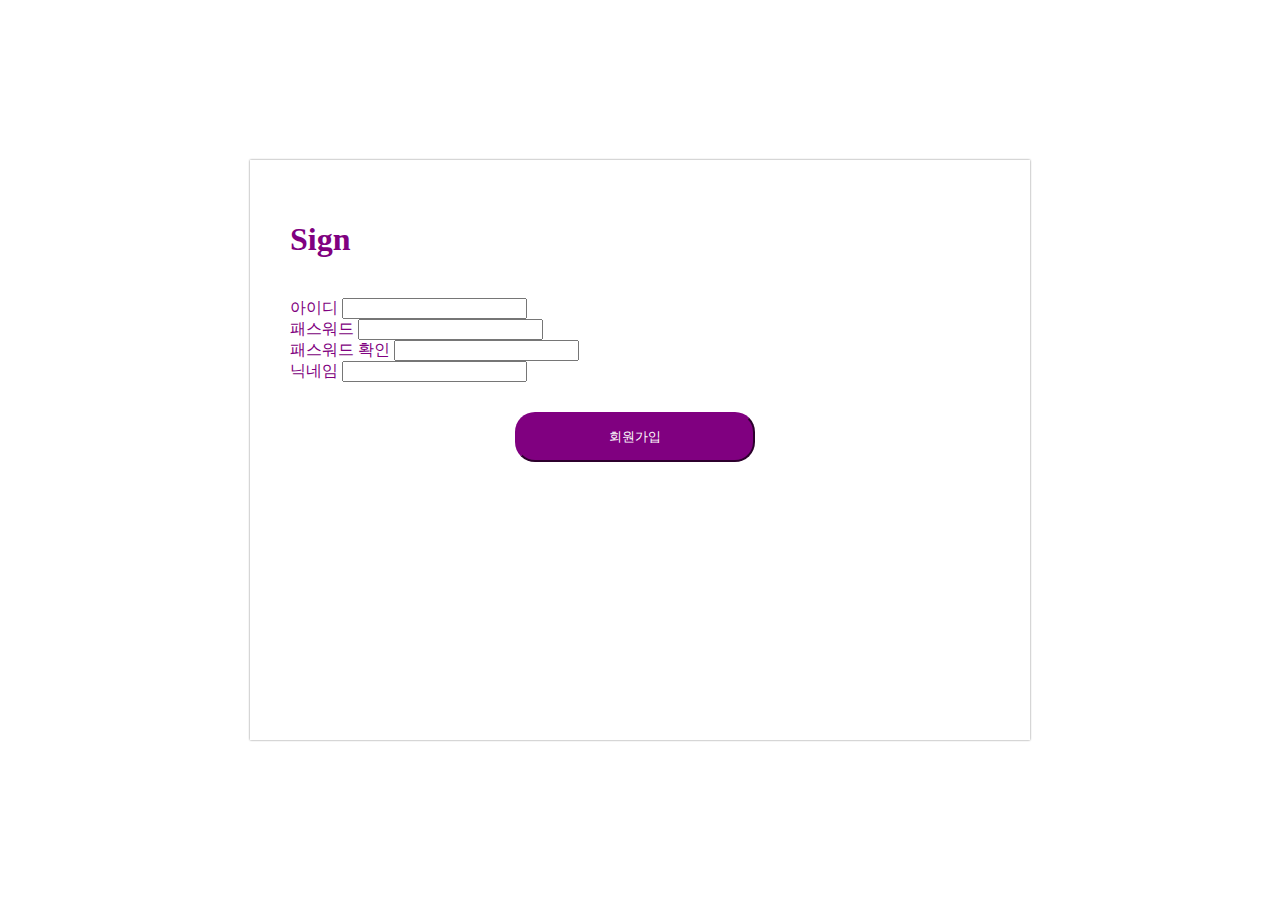
==== templates/join.html @ 94a33cac "로그인,회원가입 기능 추가" ====
<!DOCTYPE html>
<html lang="en">
<head>
    <meta charset="UTF-8">
    <title>Title</title>
     <style>
        .sign_box {
            width: 700px;
            max-width: 95%;
            height: 500px;

            box-shadow: 0px 0px 2px 0px gray;

            position: absolute;
            top: 50%;
            left: 50%;
            transform: translate(-50%, -50%);

            padding: 40px;

            color: purple;
        }
        .sign_box1 {
            margin-top: 40px;
        }

        .btn {
            display: flex;
            flex-direction: row;
            justify-content: center;
            align-items: center;

            width: 250px;
            height: 50px;
            border-radius: 20px;
            margin: 30px auto 50px auto;

        }
        .btn > button{
            width: 250px;
            height: 50px;
            border-radius: 20px;
            margin-right: 10px;
        }
    </style>
    <link href="https://cdn.jsdelivr.net/npm/bootstrap@5.0.2/dist/css/bootstrap.min.css" rel="stylesheet"
          integrity="sha384-EVSTQN3/azprG1Anm3QDgpJLIm9Nao0Yz1ztcQTwFspd3yD65VohhpuuCOmLASjC" crossorigin="anonymous">
    <script src="https://cdn.jsdelivr.net/npm/bootstrap@5.0.2/dist/js/bootstrap.bundle.min.js"
            integrity="sha384-MrcW6ZMFYlzcLA8Nl+NtUVF0sA7MsXsP1UyJoMp4YLEuNSfAP+JcXn/tWtIaxVXM"
            crossorigin="anonymous"></script>
    <script src="https://code.jquery.com/jquery-3.4.1.js"></script>
    <script>
        function join() {
            let ID = $('#join_ID').val()
            let PW = $('#join_PW').val()
            let name = $('#join_name').val()
            let PWCHECK = $('#join_PWCHECK').val()
            let regex = new RegExp('[a-z0-9]+@[a-z]+\.[a-z]{2,3}');
            let passwordRules = new RegExp(/^(?=.*[a-zA-Z])(?=.*[!@#$%^*+=-])(?=.*[0-9]).{8,16}$/);
            if(regex.test(ID)==false){
                alert("이메일 형식으로 입력해주세요")
            }else if(passwordRules.test(PW)==false){
                alert("하나 이상의 문자,숫자,기호를 입력해주세요")
            }else if(PWCHECK!=PW) {
                alert("비밀번호가 같지 않습니다.")
            }else{
            $.ajax({
                type: "POST",
                url: "/join",
                data: {ID: ID,PW: PW,name: name},
                success: function (response) {
                    alert(response)
                    window.location.href='/'
                }


            })
        }
    }
    </script>

</head>
<body>
    <div class="sign_box">
        <h1><b>Sign</b></h1>
        <div class="sign_box1">
            <div class="input-group mb-3">
                <span class="input-group-text">아이디</span>
                <input id="join_ID" type="text" class="form-control" aria-label="Sizing example input"
                       aria-describedby="inputGroup-sizing-default">
            </div>
            <div class="input-group mb-3">
                <span class="input-group-text" >패스워드</span>
                <input id="join_PW" type="password" class="form-control" aria-label="Sizing example input"
                       aria-describedby="inputGroup-sizing-default">
            </div>
             <div class="input-group mb-3">
                <span class="input-group-text" >패스워드 확인</span>
                <input id="join_PWCHECK" type="password" class="form-control" aria-label="Sizing example input"
                       aria-describedby="inputGroup-sizing-default">
            </div>
            <div class="input-group mb-3">
                <span class="input-group-text" >닉네임</span>
                <input id="join_name" type="text" class="form-control" aria-label="Sizing example input"
                        aria-describedby="inputGroup-sizing-default">
            </div>
            <div class="btn">
                <button onclick="join()" style="background-color: purple; border-color: purple; color : white">회원가입</button>
            </div>

        </div>
    </div>

</body>

</html>
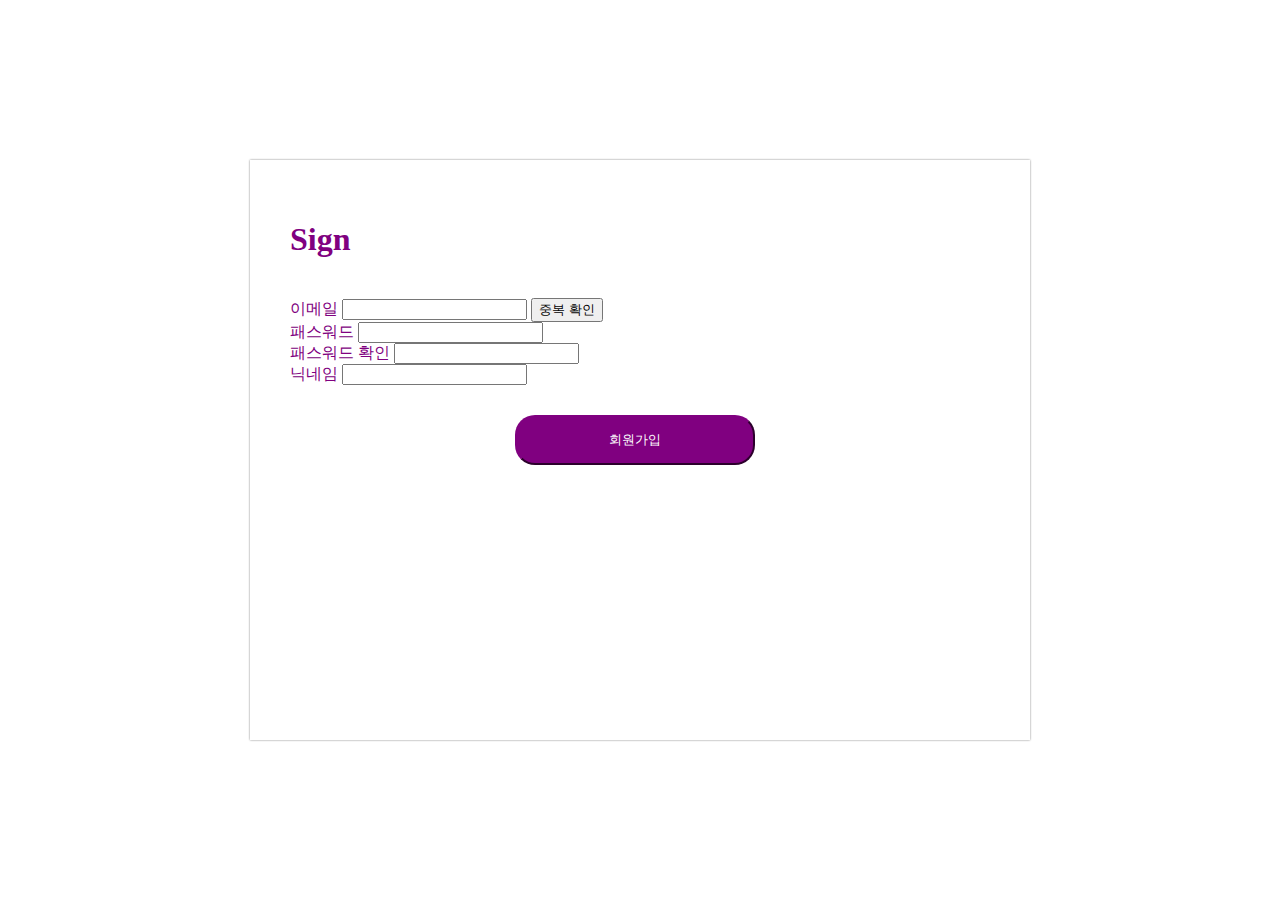
==== commit cd4c8516: "로그인,회원가입,네비 JS 추가" ====
--- a/templates/join.html
+++ b/templates/join.html
@@ -77,6 +77,16 @@
             })
         }
     }
+    function ID_CHECK(){
+            let ID = $('#join_ID').val()
+            $.ajax({
+                type: "POST",
+                url: "/ID_CHECK",
+                data: {ID: ID,},
+                success: function (response) {
+                    alert(response['msg'])
+                }}
+            )}
     </script>
 
 </head>
@@ -85,9 +95,10 @@
         <h1><b>Sign</b></h1>
         <div class="sign_box1">
             <div class="input-group mb-3">
-                <span class="input-group-text">아이디</span>
+                <span class="input-group-text">이메일</span>
                 <input id="join_ID" type="text" class="form-control" aria-label="Sizing example input"
                        aria-describedby="inputGroup-sizing-default">
+                <button onclick="ID_CHECK()">중복 확인</button>
             </div>
             <div class="input-group mb-3">
                 <span class="input-group-text" >패스워드</span>
